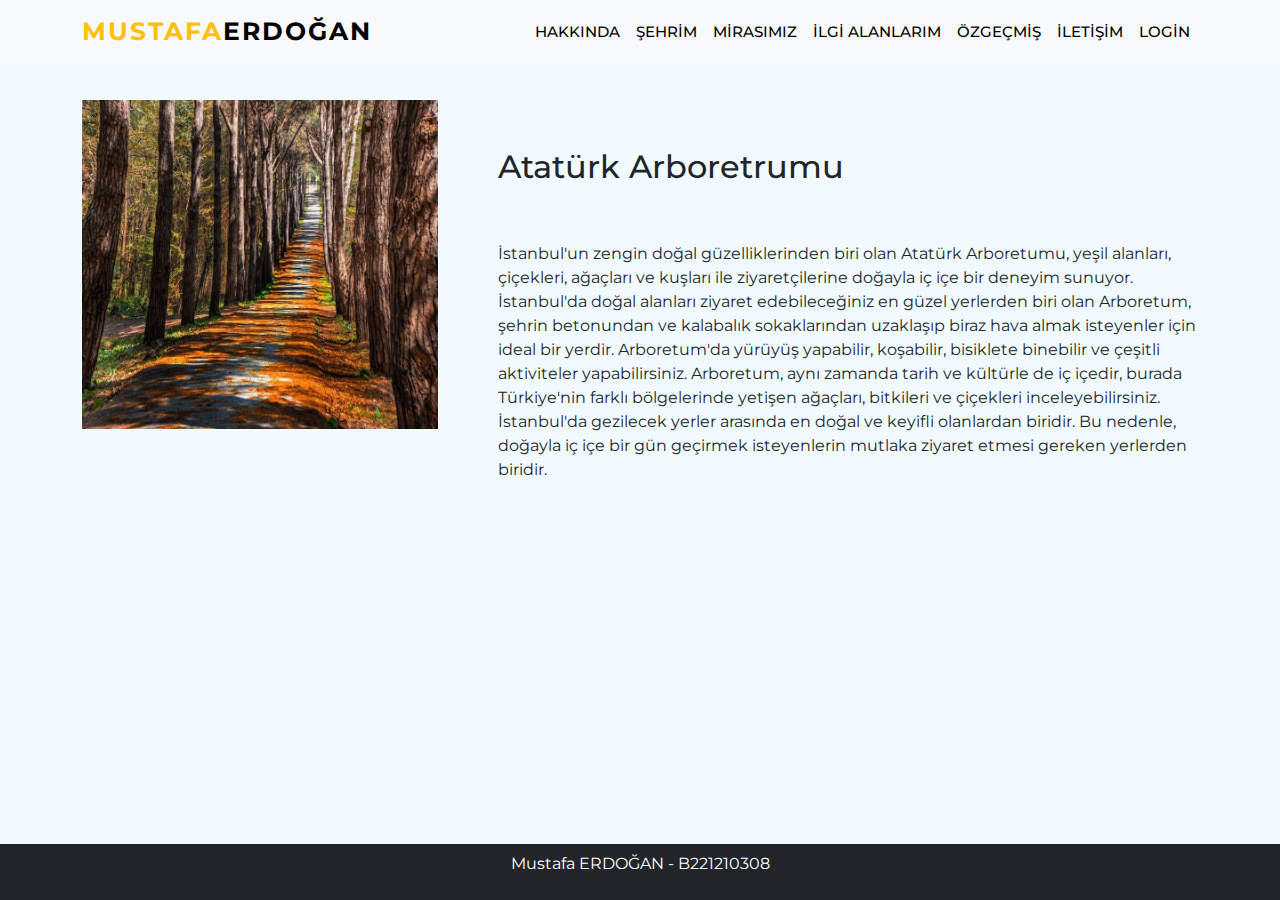
==== ataturk.html @ 493afca0 "ilk commit" ====
<!DOCTYPE html>
<html lang="tr">

<head>

    <meta charset="UTF-8">
    <meta http-equiv="X-UA-Compatible" content="IE=edge">
    <meta name="viewport" content="width=device-width, initial-scale=1.0">
    <title>Mustafa Erdoğan - B221210308</title>

    <link href="css/bootstrap.min.css" rel="stylesheet">
    <link rel="stylesheet" href="https://cdn.jsdelivr.net/npm/bootstrap-icons@1.7.2/font/bootstrap-icons.css">
    <link rel="stylesheet" href="css/style.css">

</head>

<body>
    <nav class="navbar navbar-expand-lg navbar-light bg-light fixed-top">
        <div class="container">
            <a class="navbar-brand" href="index.html"><span class="text-warning">MUSTAFA</span>ERDOĞAN</a>
            <button class="navbar-toggler" type="button" data-bs-toggle="collapse"
                data-bs-target="#navbarSupportedContent" aria-controls="navbarSupportedContent" aria-expanded="false"
                aria-label="Toggle navigation">
                <span class="navbar-toggler-icon"></span>
            </button>
            <div class="collapse navbar-collapse" id="navbarSupportedContent">
                <ul class="navbar-nav ms-auto mb-2 mb-lg-0">
                    <li class="nav-item">
                        <a class="nav-link" href="index.html">Hakkında</a>
                    </li>
                    <li class="nav-item">
                        <a class="nav-link" href="sehrim.html">Şehrim</a>
                    </li>
                    <li class="nav-item">
                        <a class="nav-link" href="mirasimiz.html">Mirasımız</a>
                    </li>
                    <li class="nav-item">
                        <a class="nav-link" href="ilgialanlarim.html">İlgi Alanlarım</a>
                    </li>
                    <li class="nav-item">
                        <a class="nav-link" href="ozgecmis.html">Özgeçmiş</a>
                    </li>
                    <li class="nav-item">
                        <a class="nav-link" href="iletisim.html">İletişim</a>
                    </li>
                    <li class="nav-item">
                        <a class="nav-link" href="login.html">Login</a>
                    </li>
                </ul>
            </div>
        </div>
    </nav>

    <section id="about" class="about section-padding">
        <div class="container">
            <div class="row">
                <div class="col-lg-4 col-md-12 col-12">
                    <div class="about-img">
                        <img src="img/arbo-ic.jpg" alt="" class="img-fluid">
                    </div>
                </div>
                <div class="col-lg-8 col-md-12 col-12 ps-lg-5 mt-md-5">
                    <div class="about-text">
                        <h2>Atatürk Arboretrumu </h2> <br><br>
                        <p>İstanbul'un zengin doğal güzelliklerinden biri olan Atatürk Arboretumu, yeşil alanları,
                            çiçekleri, ağaçları ve kuşları ile ziyaretçilerine doğayla iç içe bir deneyim sunuyor.
                            İstanbul'da doğal alanları ziyaret edebileceğiniz en güzel yerlerden biri olan Arboretum,
                            şehrin betonundan ve kalabalık sokaklarından uzaklaşıp biraz hava almak isteyenler için
                            ideal bir yerdir. Arboretum'da yürüyüş yapabilir, koşabilir, bisiklete binebilir ve çeşitli
                            aktiviteler yapabilirsiniz. Arboretum, aynı zamanda tarih ve kültürle
                            de iç içedir, burada Türkiye'nin farklı bölgelerinde yetişen ağaçları, bitkileri ve
                            çiçekleri inceleyebilirsiniz. İstanbul'da gezilecek yerler arasında en doğal ve keyifli
                            olanlardan biridir. Bu nedenle, doğayla iç içe bir gün geçirmek isteyenlerin mutlaka ziyaret
                            etmesi gereken yerlerden biridir.</p>

                    </div>
                </div>
            </div>
        </div>
    </section>

    <footer class="fixed-bottom bg-dark p-2 text-center">
        <div class="container">
            <p class="text-white">Mustafa ERDOĞAN - B221210308</p>
        </div>
    </footer>

    <script src="js/bootstrap.bundle.min.js"></script>
    <script src="js/script.js"></script>

</body>

</html>
---- css/style.css ----
@import url('https://fonts.googleapis.com/css2?family=Montserrat:wght@400;500;700&display=swap');

* {
	font-family: 'Montserrat', sans-serif;
}

body {
	background: #f1fbff;
}

.section-padding {
	padding: 100px 0;
}

.carousel-item {
	height: 100vh;
	min-height: 300px;
}

.carousel-caption {
	bottom: 220px;
	z-index: 2;
}

.carousel-caption h5 {
	font-size: 45px;
	text-transform: uppercase;
	letter-spacing: 2px;
	margin-top: 25px;
}

.carousel-caption p {
	width: 60%;
	margin: auto;
	font-size: 18px;
	line-height: 1.9;
}

.carousel-inner:before {
	content: '';
	position: absolute;
	width: 100%;
	height: 100%;
	top: 0;
	left: 0;
	background: rgba(0, 0, 0, 0.7);
	z-index: 1;
}

.navbar .getstarted {
	background: #106eea;
	margin-left: 30px;
	border-radius: 4px;
	font-weight: 400;
	color: #fff;
	text-decoration: none;
	padding: .5rem 1rem;
	line-height: 2.3;
}

.navbar-nav a {
	font-size: 15px;
	text-transform: uppercase;
	font-weight: 500;
}

.navbar-light .navbar-brand {
	color: #000;
	font-size: 25px;
	text-transform: uppercase;
	font-weight: bold;
	letter-spacing: 2px;
}

.navbar-light .navbar-brand:focus,
.navbar-light .navbar-brand:hover {
	color: #000;
}

.navbar-light .navbar-nav .nav-link {
	color: #000;
}

.navbar-light .navbar-nav .nav-link:focus,
.navbar-light .navbar-nav .nav-link:hover {
	color: #000;
}

.w-100 {
	height: 100vh;
}

.navbar-toggler {
	padding: 1px 5px;
	font-size: 18px;
	line-height: 0.3;
	background: #fff;
}

.portfolio .card {
	box-shadow: 15px 15px 40px rgba(0, 0, 0, 0.15);
}

.team .card {
	box-shadow: 15px 15px 40px rgba(0, 0, 0, 0.15);
}

.services .card-body i {
	font-size: 50px;
}

.team .card-body i {
	font-size: 20px;
}

@media only screen and (min-width: 768px) and (max-width: 991px) {
	.carousel-caption {
		bottom: 370px;
	}

	.carousel-caption p {
		width: 100%;
	}

	.card {
		margin-bottom: 30px;
	}

	.img-area img {
		width: 100%;
	}
}

@media only screen and (max-width: 767px) {
	.navbar-nav {
		text-align: center;
	}

	.carousel-caption {
		bottom: 125px;
	}

	.carousel-caption h5 {
		font-size: 17px;
	}

	.carousel-caption a {
		padding: 10px 15px;
		font-size: 15px;
	}

	.carousel-caption p {
		width: 100%;
		line-height: 1.6;
		font-size: 12px;
	}

	.about-text {
		padding-top: 50px;
		margin-top: 150px;
	}

	.card {
		margin-bottom: 30px;
	}
}
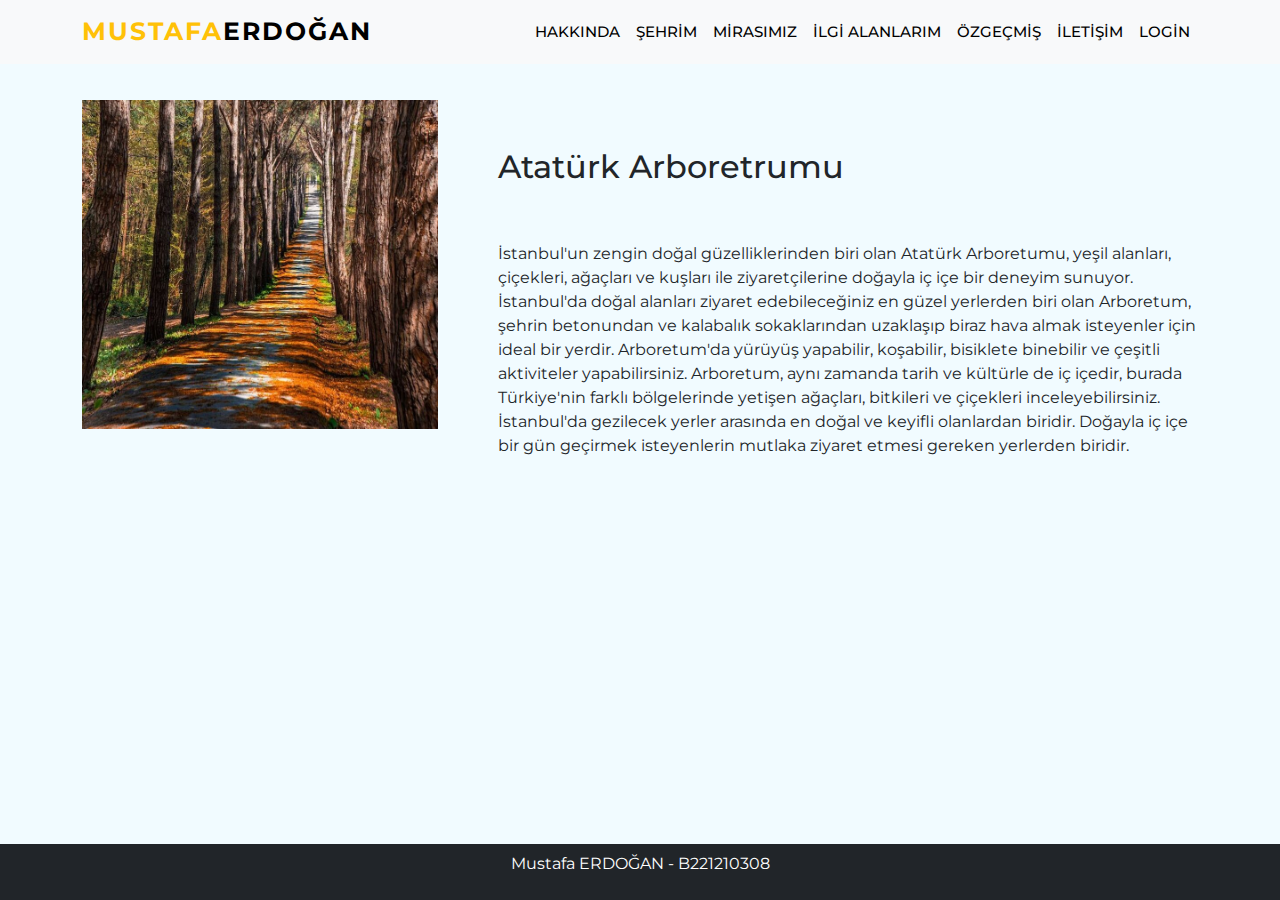
==== commit 54612b99: "fixing" ====
--- a/ataturk.html
+++ b/ataturk.html
@@ -70,7 +70,7 @@
                             aktiviteler yapabilirsiniz. Arboretum, aynı zamanda tarih ve kültürle
                             de iç içedir, burada Türkiye'nin farklı bölgelerinde yetişen ağaçları, bitkileri ve
                             çiçekleri inceleyebilirsiniz. İstanbul'da gezilecek yerler arasında en doğal ve keyifli
-                            olanlardan biridir. Bu nedenle, doğayla iç içe bir gün geçirmek isteyenlerin mutlaka ziyaret
+                            olanlardan biridir. Doğayla iç içe bir gün geçirmek isteyenlerin mutlaka ziyaret
                             etmesi gereken yerlerden biridir.</p>
 
                     </div>
--- a/css/style.css
+++ b/css/style.css
@@ -113,6 +113,8 @@
 	font-size: 20px;
 }
 
+
+
 @media only screen and (min-width: 768px) and (max-width: 991px) {
 	.carousel-caption {
 		bottom: 370px;
